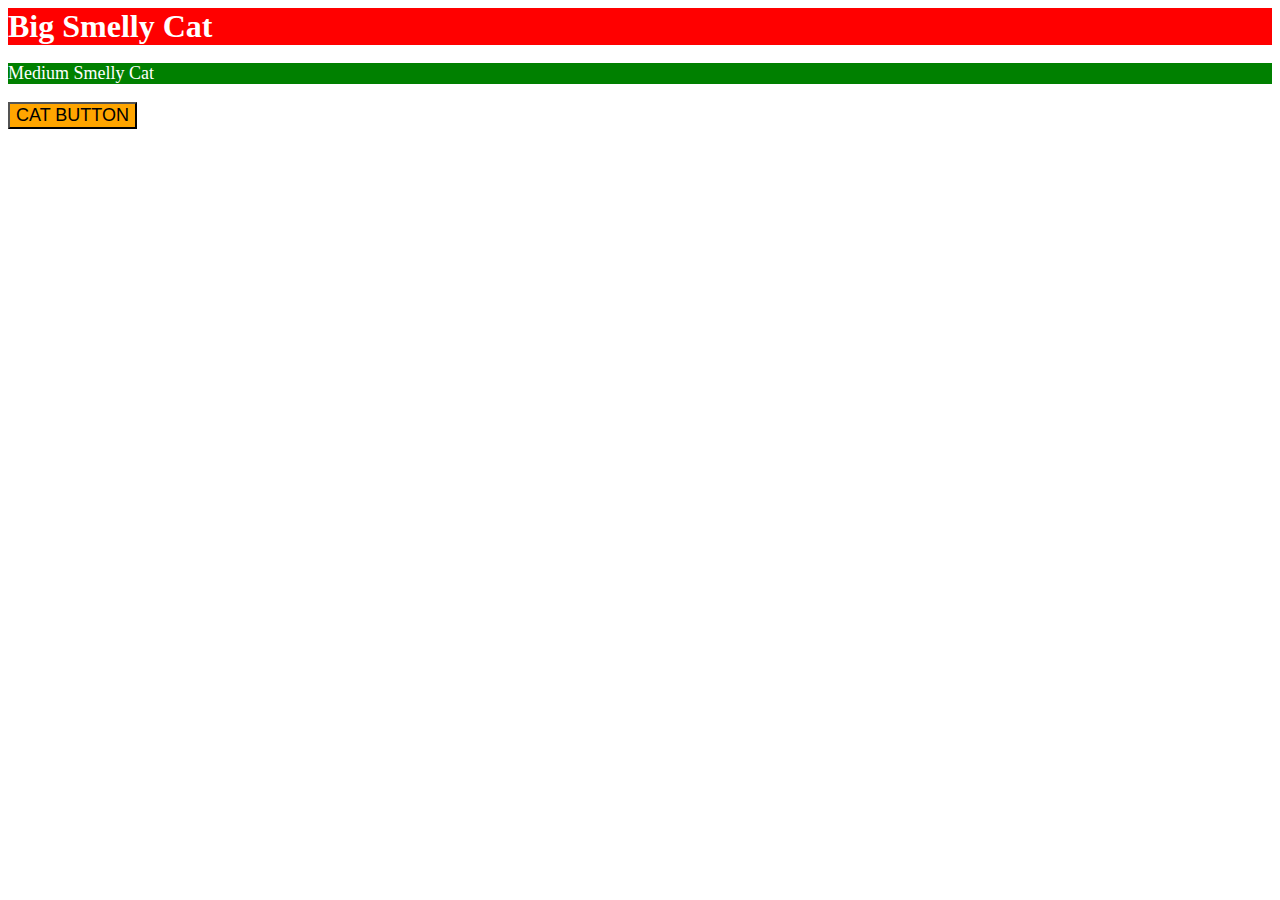
==== foundations/index.html @ 3eb5a842 "Start doing foundations exercises" ====
<!DOCTYPE html>

<html lang="en">
    <head>
        <meta charset="UTF-8">
        <title>Foundations</title>
        <style>
            p {
                background-color: green;
                color: white;
                font-size: 18px;
            }
        </style>
        <link rel="stylesheet" href="styles.css">
    </head>
    <body>
        <div>Big Smelly Cat</div>
        <p>Medium Smelly Cat</p>
        <button style="background-color: orange; font-size: 18px;">CAT BUTTON</button>
    </body>
</html>
---- foundations/styles.css ----
div {
    background-color: red;
    color: white;
    font-size: 32px;
    align-content: center;
    font-weight: bold;
}
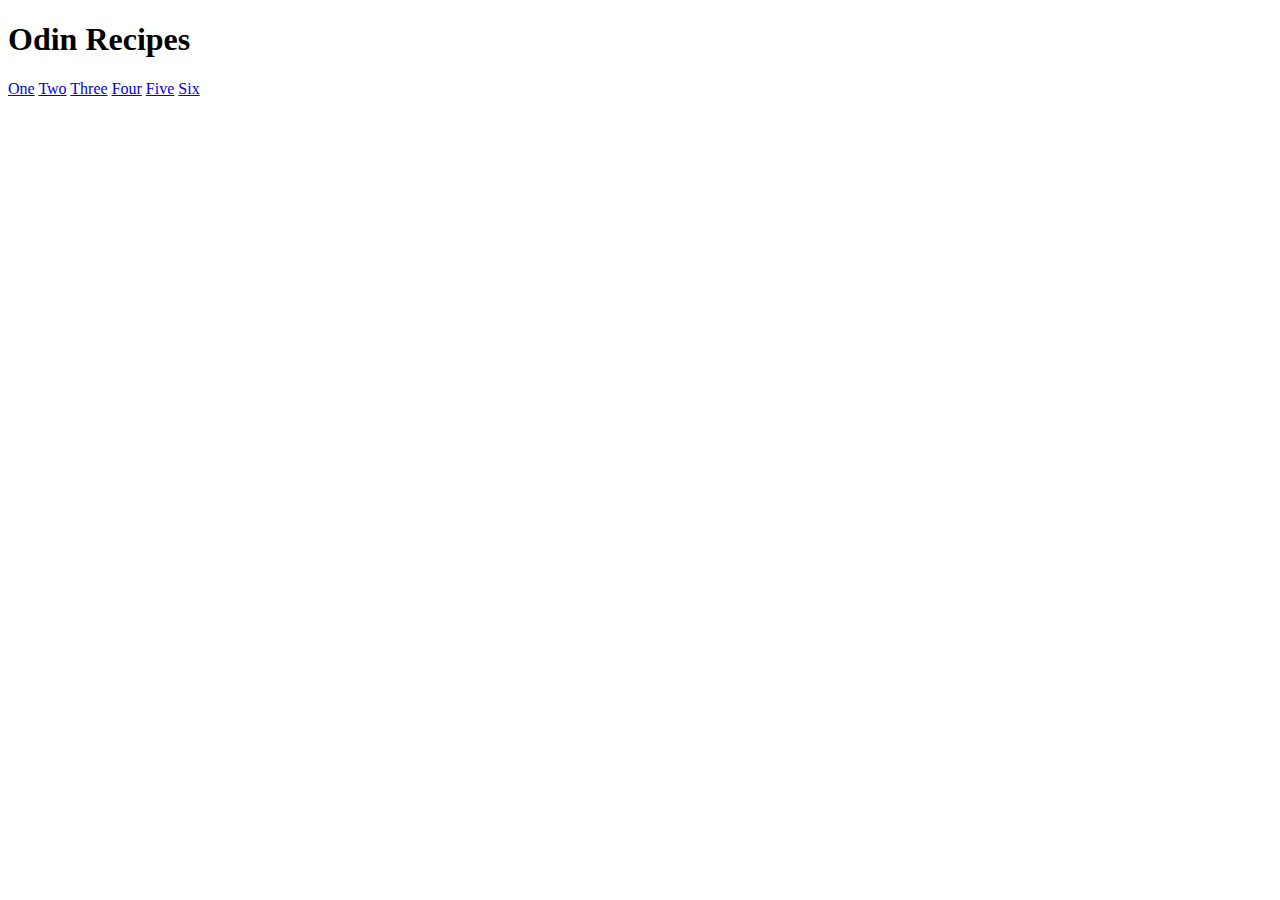
==== commit 4b8a8a99: "Complete foundations exercises for css" ====
--- a/foundations/index.html
+++ b/foundations/index.html
@@ -4,18 +4,14 @@
     <head>
         <meta charset="UTF-8">
         <title>Foundations</title>
-        <style>
-            p {
-                background-color: green;
-                color: white;
-                font-size: 18px;
-            }
-        </style>
-        <link rel="stylesheet" href="styles.css">
     </head>
     <body>
-        <div>Big Smelly Cat</div>
-        <p>Medium Smelly Cat</p>
-        <button style="background-color: orange; font-size: 18px;">CAT BUTTON</button>
+        <h1>Odin Recipes</h1>
+        <a href="1/index.html">One</a>
+        <a href="2/index.html">Two</a>
+        <a href="3/index.html">Three</a>
+        <a href="4/index.html">Four</a>
+        <a href="5/index.html">Five</a>
+        <a href="6/index.html">Six</a>
     </body>
 </html>